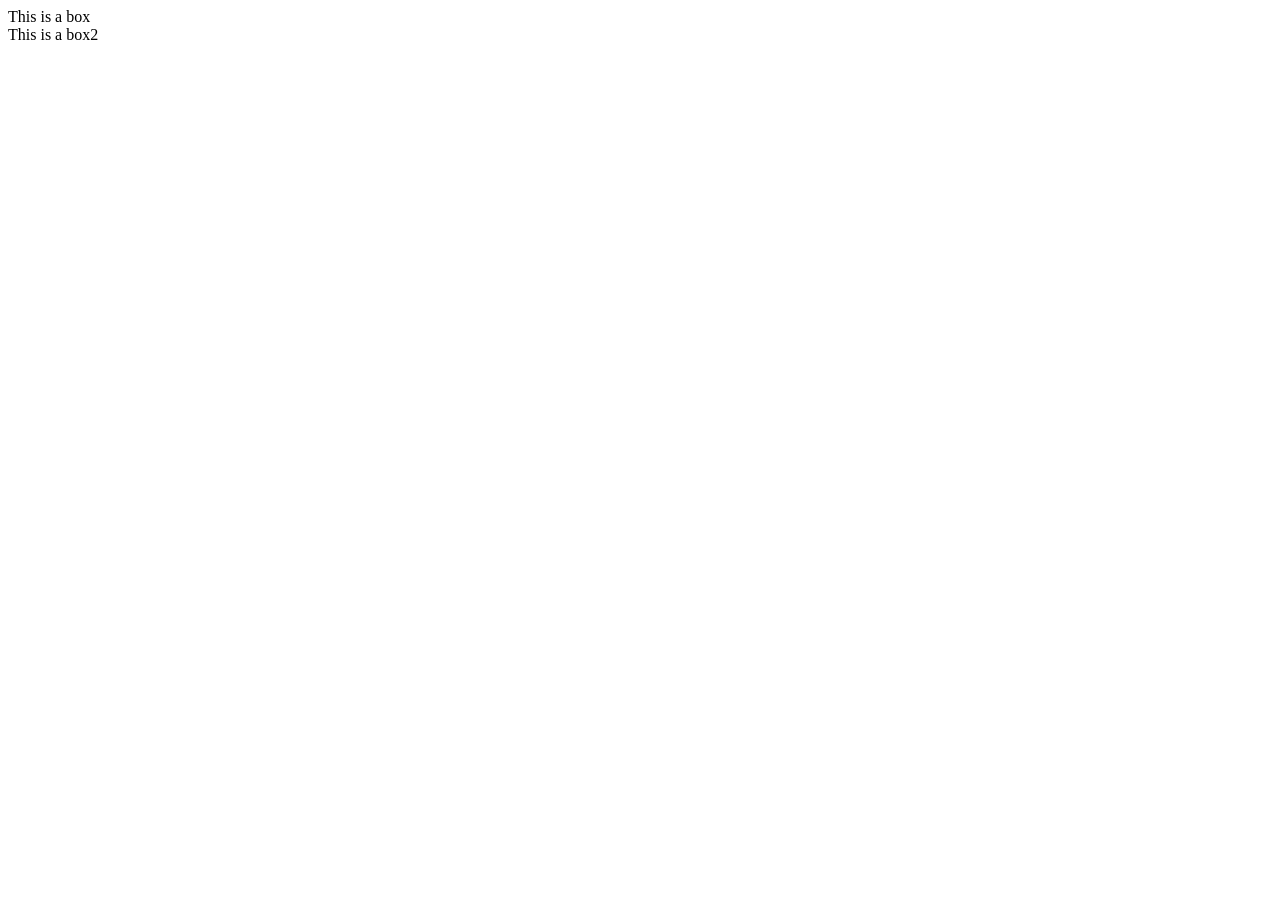
==== dom 3/index2.html @ d84abf44 "element manipulation" ====
<!DOCTYPE html>
<html lang="en">
<head>
    <meta charset="UTF-8">
    <meta name="viewport" content="width=device-width, initial-scale=1.0">
    <title>Document</title>
</head>
<body>
    <div class="container">
        
        <div class="box" style="display : flex" data-creator="aarush" data-date="2/22/26">
            This is a box
        </div>
        <div class="box2" style="display : flex">
            This is a box2
        </div>
    </div>
    <script src="index2.js"></script>
</body>
</html>
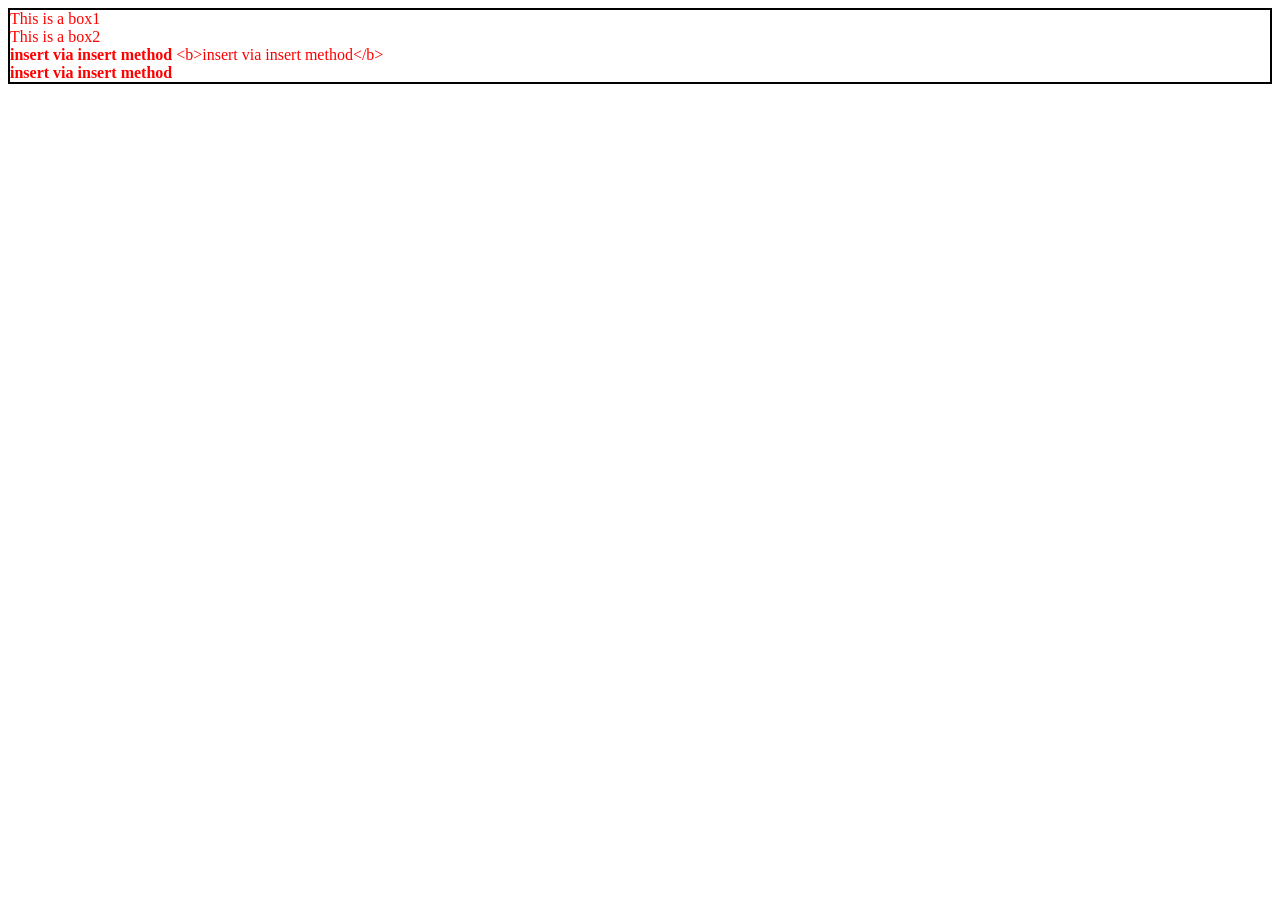
==== commit 098d900f: "building dynamic websites part 1" ====
--- a/dom 3/index2.html
+++ b/dom 3/index2.html
@@ -4,12 +4,20 @@
     <meta charset="UTF-8">
     <meta name="viewport" content="width=device-width, initial-scale=1.0">
     <title>Document</title>
+    <style>
+        .red{
+            color : red;
+        }
+        .blue{
+            color : blue;
+        }
+    </style>
 </head>
 <body>
-    <div class="container">
+    <div class="container red bg-green" style="border : 2px solid black">
         
         <div class="box" style="display : flex" data-creator="aarush" data-date="2/22/26">
-            This is a box
+            This is a box1
         </div>
         <div class="box2" style="display : flex">
             This is a box2
